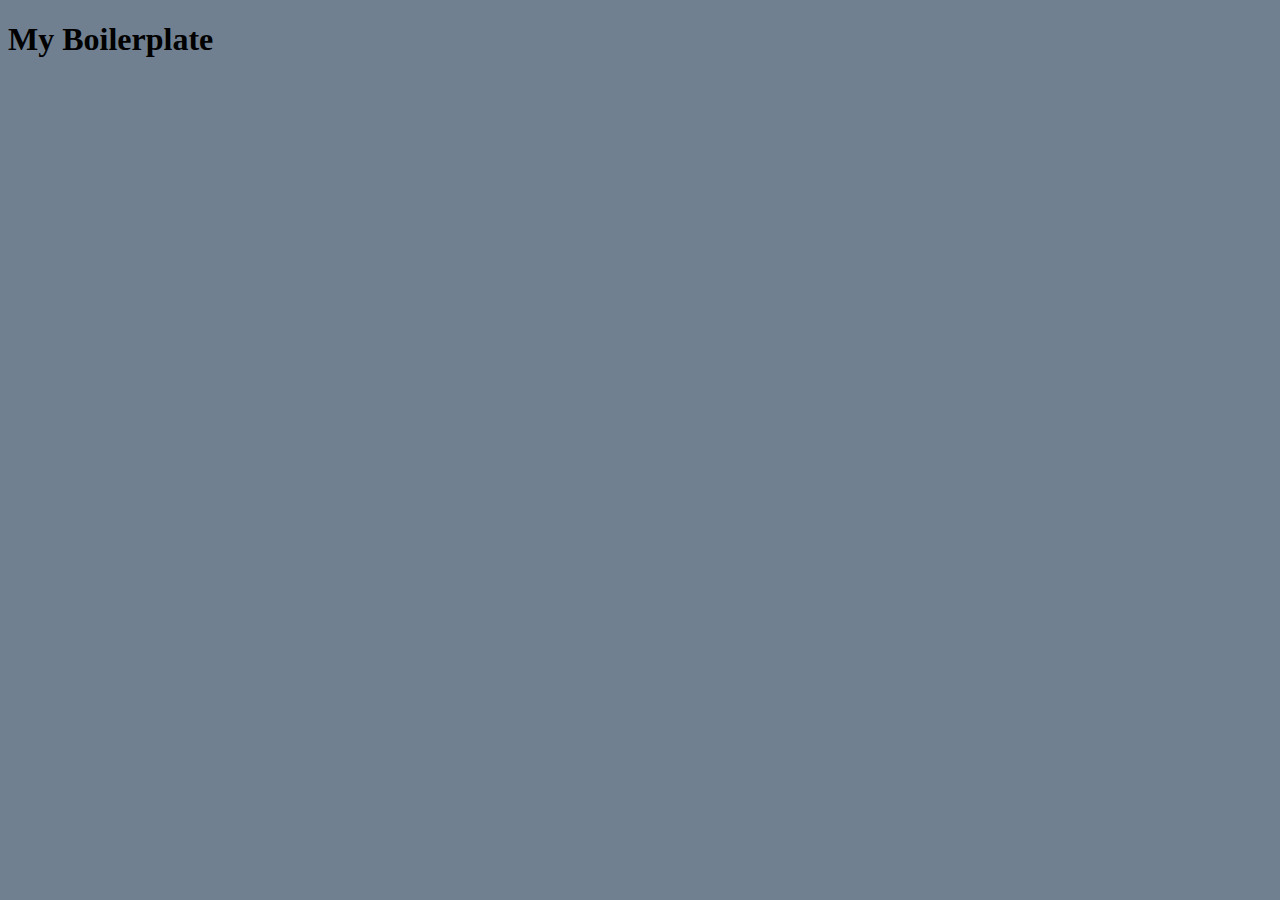
==== index.html @ 803c3f05 "Initial commit" ====
<!DOCTYPE html>
<html lang="en">
<head>
    <meta charset="UTF-8">
    <meta http-equiv="X-UA-Compatible" content="IE=edge">
    <meta name="viewport" content="width=device-width, initial-scale=1.0">
    <title>My Boilerplate</title>
    <!-- Stylesheets -->
    <link rel="stylesheet" href="style.css">
    <!-- Scripts -->
    <script defer src="script.js"></script>
</head>
<body>
    <h1>My Boilerplate</h1>
</body>
</html>
---- style.css ----
/*  Styling */ 
body{
    background-color: slategray;
}
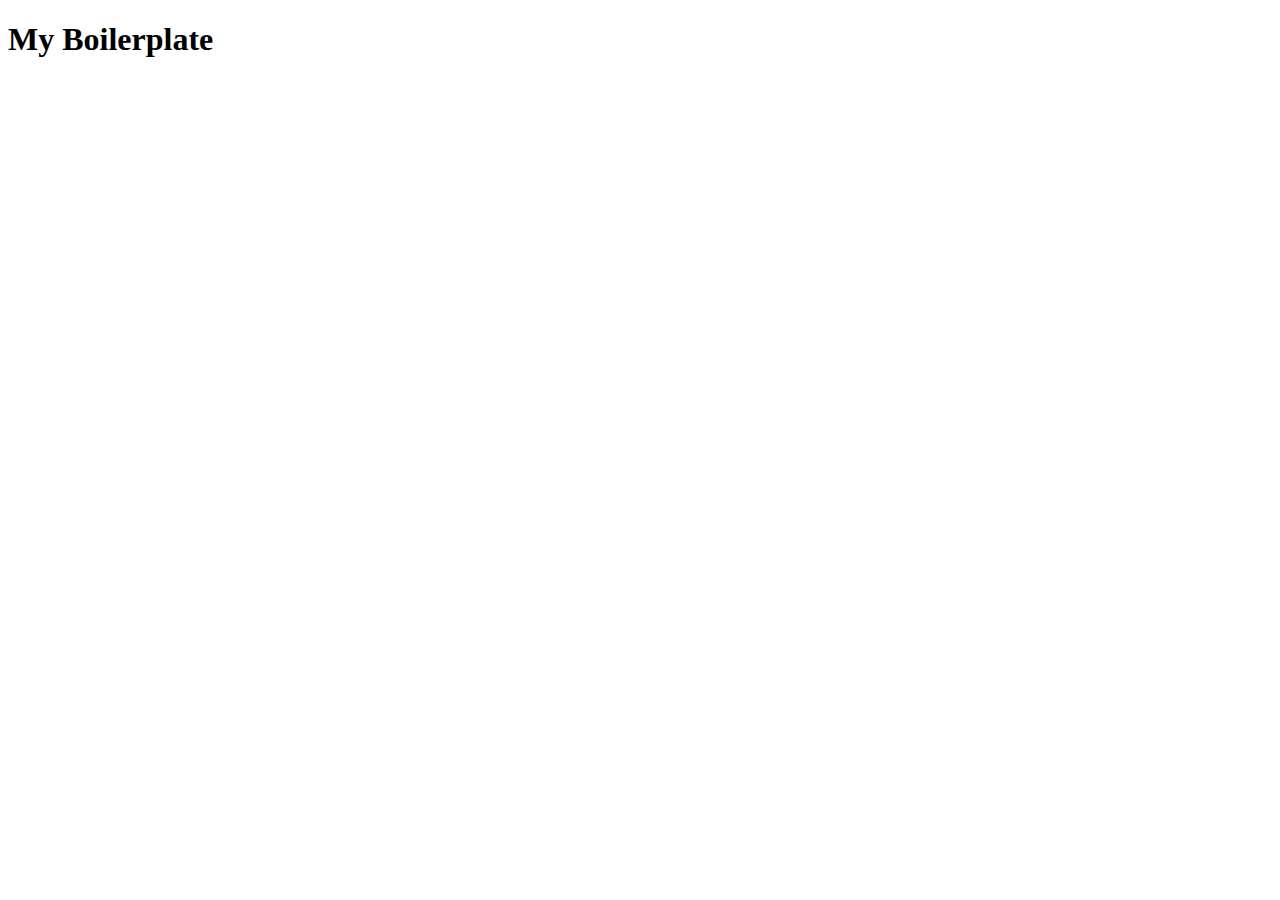
==== commit 6a0f2546: "Starting Site Portable" ====
--- a/index.html
+++ b/index.html
@@ -4,7 +4,17 @@
     <meta charset="UTF-8">
     <meta http-equiv="X-UA-Compatible" content="IE=edge">
     <meta name="viewport" content="width=device-width, initial-scale=1.0">
-    <title>My Boilerplate</title>
+    <title>Reigning Graphics</title>
+    <meta name="keywords" content="portfolio, ux, web, design, graphics, logos, branding">
+    <meta name="description" content="designing dreams">
+    <meta name="author" content="Gabriella Alvarez">
+    <meta name="viewport" content="width-device-width, initial-scale=1.0">
+    <base href="https://www.reigninggraphics.com" target="_self">
+    
+    <link rel="apple-touch-icon" sizes="180x180" href="/apple-touch-icon.png">
+    <link rel="icon" type="image/png" sizes="32x32" href="/favicon-32x32.png">
+    <link rel="icon" type="image/png" sizes="16x16" href="/favicon-16x16.png">
+    <link rel="manifest" href="/site.webmanifest">
     <!-- Stylesheets -->
     <link rel="stylesheet" href="style.css">
     <!-- Scripts -->
